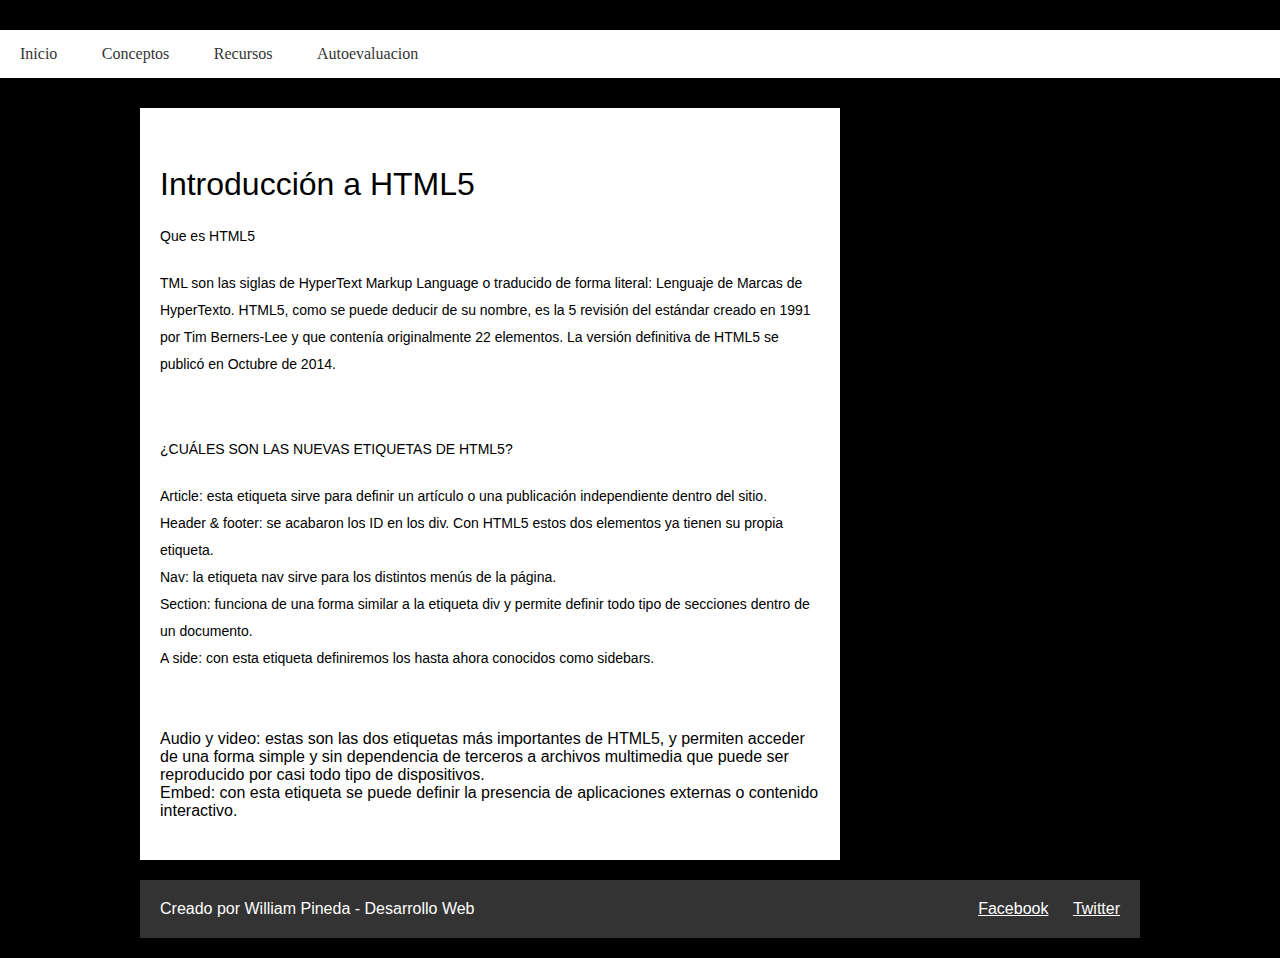
==== concepto1.html @ 0956665b "Add files via upload" ====
<!DOCTYPE html>
<html lang="en">
<head>
	<meta charset="UTF-8">
	<title>William Pineda</title>
	<meta name="viewport" content="width=device-width, user-scalable=no, initial-scale=1.0, maximum-scale=1.0, minimum-scale=1.0">
	<link rel="stylesheet" href="estilos.css">
</head>
<body>
	<header>
		<nav class="navegacion">
			<ul class="menu">
				<li><a href="index.html">Inicio</a></li>
				<li><a href="">Conceptos</a>
					<ul class="submenu">
					<li><a href="concepto1.html">Introducción a HTML5</a></li>
					<li><a href="concepto2.html">Novedades HTML5</a></li>
				</ul>
				</li>
				<li><a href="">Recursos</a>
				<ul class="submenu">
					<li><a href="recurso1.html">Recurso 1</a></li>
					<li><a href="recurso2.html">Recurso 2</a></li>
				</ul>
				</li>
				<li><a href="">Autoevaluacion</a>
				<ul class="submenu">
					<li><a href="">Autoevaluacion 1</a></li>
					<li><a href="">Autoevaluacion 2</a></li>
				</ul>
				</li>
			</ul>
		</nav>
	</header>

<div class="contenedor">
		<header>
			<div class="logo">
				<img src="imagenes/logo.png" alt="">
			</div>
		</header>

		<section class="main">
			<article>
				<div class="thumb">
					<img src="imagenes/thumb.jpg" alt="">
				</div>
				<h2>Introducción a HTML5</h2>
				<p>Que es HTML5</p>
				<p>TML son las siglas de HyperText Markup Language o traducido de forma literal: Lenguaje de Marcas de HyperTexto. HTML5, como se puede deducir de su nombre, es la 5 revisión del estándar creado en 1991 por Tim Berners-Lee y que contenía originalmente 22 elementos. La versión definitiva de HTML5 se publicó en Octubre de 2014.</p>
				<div class="thumb">
					<img src="imagenes/html5.jpg" alt="">
				</div>
				<p>¿CUÁLES SON LAS NUEVAS ETIQUETAS DE HTML5?</p>
				<p>Article: esta etiqueta sirve para definir un artículo o una publicación independiente dentro del sitio.<br>
					
				Header & footer: se acabaron los ID en los div. Con HTML5 estos dos elementos ya tienen su propia etiqueta.<br>
				Nav: la etiqueta nav sirve para los distintos menús de la página.<br>
				Section: funciona de una forma similar a la etiqueta div y permite definir todo tipo de secciones dentro de un documento.    <br>A
				side: con esta etiqueta definiremos los hasta ahora conocidos como sidebars.<br>
				<div class="thumb">
					<img src="imagenes/article.png" alt="">
				</div>
Audio y video: estas son las dos etiquetas más importantes de HTML5, y permiten acceder de una forma simple y sin dependencia de terceros a archivos multimedia que puede ser reproducido por casi todo tipo de dispositivos.<br>
Embed: con esta etiqueta se puede definir la presencia de aplicaciones externas o contenido interactivo.</p>

				</article>
		</section>

		<footer>
			<div class="autor">
				<p>Creado por William Pineda - Desarrollo Web</p>
			</div>
			<div class="redes-sociales">
				<a href="http://www.facebook.com">Facebook</a>
				<a href="http://www.twitter.com">Twitter</a>
			</div>
		</footer>
	</div>
</body>
</html>
---- estilos.css ----
*{
	margin: 0;
	padding: 0;
	-webkit-box-sizing: border-box;
	-moz-box-sizing:border-box;
	box-sizing:border-box;
}
body {
	font-family: 'Open Sans', sans-serif;
	background: #000 url('imagenes/fondo.jpg');
	background-size: cover;
	background-attachment: fixed;
}
.navegacion{
	widows: 1000px;
	margin: 30px auto;
	background: #fff;
}

.navegation ul{
	list-style: none;
}
.menu > li {
	/* position: relative;*/
	display: inline-block;
}
.menu > li > a{
	/* position: relative;*/
	display: block;
	padding: 15px 20px;
	color: #353535;
	font-family: 'Open Sans';
	text-decoration: none;
}

.menu li a:hover{
	color:#CE7D35;
	transition: all .3s;
}

 .submenu{
 	position: absolute;
 	background: #333333;
 	width: 120%;
 	visibility: hidden;
 	opacity: 0;
 	transition: opacity 1.5s;
 }

 .submenu li a {
 	display: block;
 	padding: 15px;
 	color: #fff;
 	font-family: 'Open Sans';
 	text-decoration:none;
 }
 .menu li:hover .submenu{
 	visibility: visible;
 	opacity: 1;
 }

 .contenedor {
	margin: auto;
	width: 90%;
	max-width: 1000px;
	display: flex;
	flex-direction:row;
	flex-wrap:wrap;
}
.main {
	background: #fff;
	padding: 20px;
	width: 70%;
}

.main article .thumb {
	margin-bottom: 20px;
}

.main article .thumb img {
	vertical-align: top;
	width: 100%;
}

.main article h2 {
	margin-bottom: 20px;
	font-weight: normal;
	font-size: 32px;
}

.main article p {
	margin-bottom: 20px;
	font-size: 14px;
	line-height: 27px;
}

aside {
	width: 30%;
	background: #537dca;
	padding: 20px;
	display: flex;
	flex-direction:column;
	flex-wrap:wrap;
	justify-content:space-between;
}



footer {
	margin-top: 20px;
	background: rgba(255,255,255,.2);
	padding: 20px;
	margin-bottom: 20px;
	width: 100%;
	color: #fff;
	display: flex;
	flex-direction:row;
	flex-wrap:no-wrap;
	justify-content:space-between;
}

footer .redes-sociales a {
	color: #fff;
	text-decoration: underline;
	margin-left: 20px;
}

footer .redes-sociales a:hover {
	text-decoration: none;
}


@media screen and (max-width: 600px) {
	header {
		flex-direction:column;
		padding-bottom: 20px; 
	}

	
	header .logo {
		margin-bottom: 10px;
	} 

	
	footer {
		flex-direction:column;
		text-align: center;
	}

	footer .autor {
		order:2;
		color: red;
	}

	footer .redes-sociales {
		order:1;
		margin-bottom: 20px;
	}
}

@media screen and (max-width: 400px) {
	aside {
		display: none;
	}
}
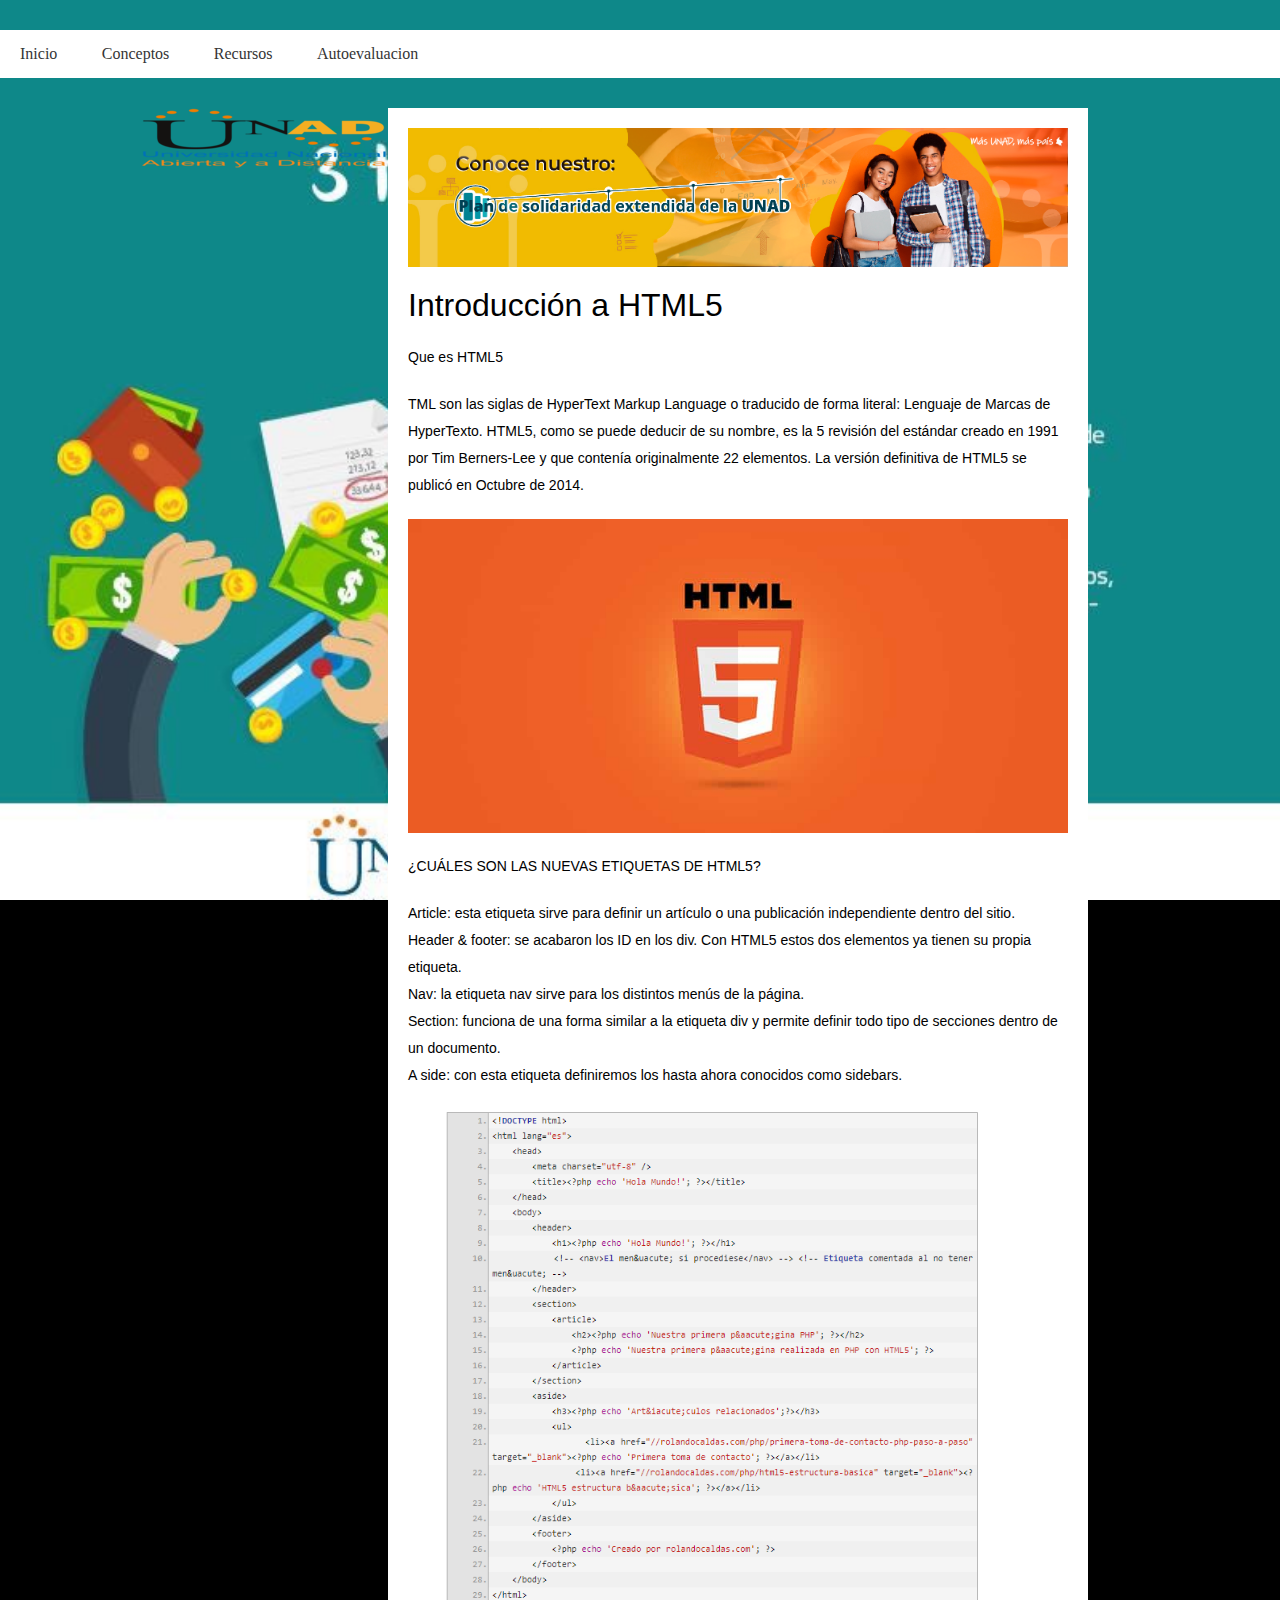
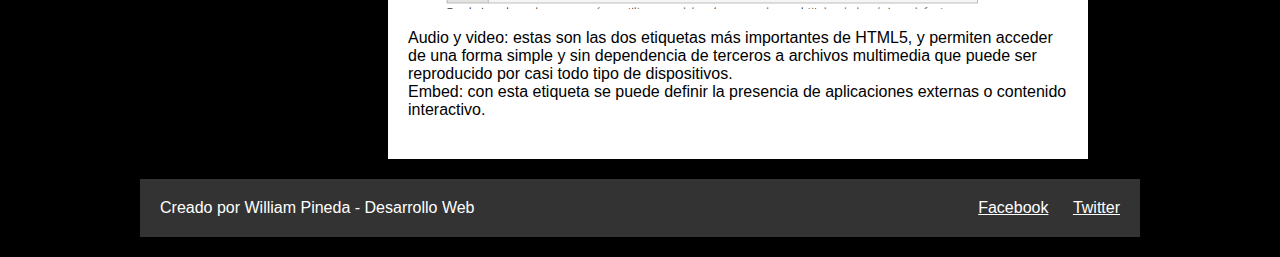
==== commit a1853942: "update" ====
--- a/concepto1.html
+++ b/concepto1.html
@@ -1,81 +1,81 @@
-<!DOCTYPE html>
-<html lang="en">
-<head>
-	<meta charset="UTF-8">
-	<title>William Pineda</title>
-	<meta name="viewport" content="width=device-width, user-scalable=no, initial-scale=1.0, maximum-scale=1.0, minimum-scale=1.0">
-	<link rel="stylesheet" href="estilos.css">
-</head>
-<body>
-	<header>
-		<nav class="navegacion">
-			<ul class="menu">
-				<li><a href="index.html">Inicio</a></li>
-				<li><a href="">Conceptos</a>
-					<ul class="submenu">
-					<li><a href="concepto1.html">Introducción a HTML5</a></li>
-					<li><a href="concepto2.html">Novedades HTML5</a></li>
-				</ul>
-				</li>
-				<li><a href="">Recursos</a>
-				<ul class="submenu">
-					<li><a href="recurso1.html">Recurso 1</a></li>
-					<li><a href="recurso2.html">Recurso 2</a></li>
-				</ul>
-				</li>
-				<li><a href="">Autoevaluacion</a>
-				<ul class="submenu">
-					<li><a href="">Autoevaluacion 1</a></li>
-					<li><a href="">Autoevaluacion 2</a></li>
-				</ul>
-				</li>
-			</ul>
-		</nav>
-	</header>
-
-<div class="contenedor">
-		<header>
-			<div class="logo">
-				<img src="imagenes/logo.png" alt="">
-			</div>
-		</header>
-
-		<section class="main">
-			<article>
-				<div class="thumb">
-					<img src="imagenes/thumb.jpg" alt="">
-				</div>
-				<h2>Introducción a HTML5</h2>
-				<p>Que es HTML5</p>
-				<p>TML son las siglas de HyperText Markup Language o traducido de forma literal: Lenguaje de Marcas de HyperTexto. HTML5, como se puede deducir de su nombre, es la 5 revisión del estándar creado en 1991 por Tim Berners-Lee y que contenía originalmente 22 elementos. La versión definitiva de HTML5 se publicó en Octubre de 2014.</p>
-				<div class="thumb">
-					<img src="imagenes/html5.jpg" alt="">
-				</div>
-				<p>¿CUÁLES SON LAS NUEVAS ETIQUETAS DE HTML5?</p>
-				<p>Article: esta etiqueta sirve para definir un artículo o una publicación independiente dentro del sitio.<br>
-					
-				Header & footer: se acabaron los ID en los div. Con HTML5 estos dos elementos ya tienen su propia etiqueta.<br>
-				Nav: la etiqueta nav sirve para los distintos menús de la página.<br>
-				Section: funciona de una forma similar a la etiqueta div y permite definir todo tipo de secciones dentro de un documento.    <br>A
-				side: con esta etiqueta definiremos los hasta ahora conocidos como sidebars.<br>
-				<div class="thumb">
-					<img src="imagenes/article.png" alt="">
-				</div>
-Audio y video: estas son las dos etiquetas más importantes de HTML5, y permiten acceder de una forma simple y sin dependencia de terceros a archivos multimedia que puede ser reproducido por casi todo tipo de dispositivos.<br>
-Embed: con esta etiqueta se puede definir la presencia de aplicaciones externas o contenido interactivo.</p>
-
-				</article>
-		</section>
-
-		<footer>
-			<div class="autor">
-				<p>Creado por William Pineda - Desarrollo Web</p>
-			</div>
-			<div class="redes-sociales">
-				<a href="http://www.facebook.com">Facebook</a>
-				<a href="http://www.twitter.com">Twitter</a>
-			</div>
-		</footer>
-	</div>
-</body>
+<!DOCTYPE html>
+<html lang="en">
+<head>
+	<meta charset="UTF-8">
+	<title>William Pineda</title>
+	<meta name="viewport" content="width=device-width, user-scalable=no, initial-scale=1.0, maximum-scale=1.0, minimum-scale=1.0">
+	<link rel="stylesheet" href="estilos.css">
+</head>
+<body>
+	<header>
+		<nav class="navegacion">
+			<ul class="menu">
+				<li><a href="index.html">Inicio</a></li>
+				<li><a href="">Conceptos</a>
+					<ul class="submenu">
+					<li><a href="concepto1.html">Introducción a HTML5</a></li>
+					<li><a href="concepto2.html">Novedades HTML5</a></li>
+				</ul>
+				</li>
+				<li><a href="">Recursos</a>
+				<ul class="submenu">
+					<li><a href="recurso1.html">Recurso 1</a></li>
+					<li><a href="recurso2.html">Recurso 2</a></li>
+				</ul>
+				</li>
+				<li><a href="">Autoevaluacion</a>
+				<ul class="submenu">
+					<li><a href="">Autoevaluacion 1</a></li>
+					<li><a href="">Autoevaluacion 2</a></li>
+				</ul>
+				</li>
+			</ul>
+		</nav>
+	</header>
+
+<div class="contenedor">
+		<header>
+			<div class="logo">
+				<img src="imagenes/logo.png" alt="">
+			</div>
+		</header>
+
+		<section class="main">
+			<article>
+				<div class="thumb">
+					<img src="imagenes/thumb.jpg" alt="">
+				</div>
+				<h2>Introducción a HTML5</h2>
+				<p>Que es HTML5</p>
+				<p>TML son las siglas de HyperText Markup Language o traducido de forma literal: Lenguaje de Marcas de HyperTexto. HTML5, como se puede deducir de su nombre, es la 5 revisión del estándar creado en 1991 por Tim Berners-Lee y que contenía originalmente 22 elementos. La versión definitiva de HTML5 se publicó en Octubre de 2014.</p>
+				<div class="thumb">
+					<img src="imagenes/html5.jpg" alt="">
+				</div>
+				<p>¿CUÁLES SON LAS NUEVAS ETIQUETAS DE HTML5?</p>
+				<p>Article: esta etiqueta sirve para definir un artículo o una publicación independiente dentro del sitio.<br>
+					
+				Header & footer: se acabaron los ID en los div. Con HTML5 estos dos elementos ya tienen su propia etiqueta.<br>
+				Nav: la etiqueta nav sirve para los distintos menús de la página.<br>
+				Section: funciona de una forma similar a la etiqueta div y permite definir todo tipo de secciones dentro de un documento.    <br>A
+				side: con esta etiqueta definiremos los hasta ahora conocidos como sidebars.<br>
+				<div class="thumb">
+					<img src="imagenes/article.png" alt="">
+				</div>
+Audio y video: estas son las dos etiquetas más importantes de HTML5, y permiten acceder de una forma simple y sin dependencia de terceros a archivos multimedia que puede ser reproducido por casi todo tipo de dispositivos.<br>
+Embed: con esta etiqueta se puede definir la presencia de aplicaciones externas o contenido interactivo.</p>
+
+				</article>
+		</section>
+
+		<footer>
+			<div class="autor">
+				<p>Creado por William Pineda - Desarrollo Web</p>
+			</div>
+			<div class="redes-sociales">
+				<a href="http://www.facebook.com">Facebook</a>
+				<a href="http://www.twitter.com">Twitter</a>
+			</div>
+		</footer>
+	</div>
+</body>
 </html>--- a/estilos.css
+++ b/estilos.css
@@ -1,165 +1,165 @@
-*{
-	margin: 0;
-	padding: 0;
-	-webkit-box-sizing: border-box;
-	-moz-box-sizing:border-box;
-	box-sizing:border-box;
-}
-body {
-	font-family: 'Open Sans', sans-serif;
-	background: #000 url('imagenes/fondo.jpg');
-	background-size: cover;
-	background-attachment: fixed;
-}
-.navegacion{
-	widows: 1000px;
-	margin: 30px auto;
-	background: #fff;
-}
-
-.navegation ul{
-	list-style: none;
-}
-.menu > li {
-	/* position: relative;*/
-	display: inline-block;
-}
-.menu > li > a{
-	/* position: relative;*/
-	display: block;
-	padding: 15px 20px;
-	color: #353535;
-	font-family: 'Open Sans';
-	text-decoration: none;
-}
-
-.menu li a:hover{
-	color:#CE7D35;
-	transition: all .3s;
-}
-
- .submenu{
- 	position: absolute;
- 	background: #333333;
- 	width: 120%;
- 	visibility: hidden;
- 	opacity: 0;
- 	transition: opacity 1.5s;
- }
-
- .submenu li a {
- 	display: block;
- 	padding: 15px;
- 	color: #fff;
- 	font-family: 'Open Sans';
- 	text-decoration:none;
- }
- .menu li:hover .submenu{
- 	visibility: visible;
- 	opacity: 1;
- }
-
- .contenedor {
-	margin: auto;
-	width: 90%;
-	max-width: 1000px;
-	display: flex;
-	flex-direction:row;
-	flex-wrap:wrap;
-}
-.main {
-	background: #fff;
-	padding: 20px;
-	width: 70%;
-}
-
-.main article .thumb {
-	margin-bottom: 20px;
-}
-
-.main article .thumb img {
-	vertical-align: top;
-	width: 100%;
-}
-
-.main article h2 {
-	margin-bottom: 20px;
-	font-weight: normal;
-	font-size: 32px;
-}
-
-.main article p {
-	margin-bottom: 20px;
-	font-size: 14px;
-	line-height: 27px;
-}
-
-aside {
-	width: 30%;
-	background: #537dca;
-	padding: 20px;
-	display: flex;
-	flex-direction:column;
-	flex-wrap:wrap;
-	justify-content:space-between;
-}
-
-
-
-footer {
-	margin-top: 20px;
-	background: rgba(255,255,255,.2);
-	padding: 20px;
-	margin-bottom: 20px;
-	width: 100%;
-	color: #fff;
-	display: flex;
-	flex-direction:row;
-	flex-wrap:no-wrap;
-	justify-content:space-between;
-}
-
-footer .redes-sociales a {
-	color: #fff;
-	text-decoration: underline;
-	margin-left: 20px;
-}
-
-footer .redes-sociales a:hover {
-	text-decoration: none;
-}
-
-
-@media screen and (max-width: 600px) {
-	header {
-		flex-direction:column;
-		padding-bottom: 20px; 
-	}
-
-	
-	header .logo {
-		margin-bottom: 10px;
-	} 
-
-	
-	footer {
-		flex-direction:column;
-		text-align: center;
-	}
-
-	footer .autor {
-		order:2;
-		color: red;
-	}
-
-	footer .redes-sociales {
-		order:1;
-		margin-bottom: 20px;
-	}
-}
-
-@media screen and (max-width: 400px) {
-	aside {
-		display: none;
-	}
+*{
+	margin: 0;
+	padding: 0;
+	-webkit-box-sizing: border-box;
+	-moz-box-sizing:border-box;
+	box-sizing:border-box;
+}
+body {
+	font-family: 'Open Sans', sans-serif;
+	background: #000 url('imagenes/fondo.jpg');
+	background-size: cover;
+	background-attachment: fixed;
+}
+.navegacion{
+	widows: 1000px;
+	margin: 30px auto;
+	background: #fff;
+}
+
+.navegation ul{
+	list-style: none;
+}
+.menu > li {
+	/* position: relative;*/
+	display: inline-block;
+}
+.menu > li > a{
+	/* position: relative;*/
+	display: block;
+	padding: 15px 20px;
+	color: #353535;
+	font-family: 'Open Sans';
+	text-decoration: none;
+}
+
+.menu li a:hover{
+	color:#CE7D35;
+	transition: all .3s;
+}
+
+ .submenu{
+ 	position: absolute;
+ 	background: #333333;
+ 	width: 120%;
+ 	visibility: hidden;
+ 	opacity: 0;
+ 	transition: opacity 1.5s;
+ }
+
+ .submenu li a {
+ 	display: block;
+ 	padding: 15px;
+ 	color: #fff;
+ 	font-family: 'Open Sans';
+ 	text-decoration:none;
+ }
+ .menu li:hover .submenu{
+ 	visibility: visible;
+ 	opacity: 1;
+ }
+
+ .contenedor {
+	margin: auto;
+	width: 90%;
+	max-width: 1000px;
+	display: flex;
+	flex-direction:row;
+	flex-wrap:wrap;
+}
+.main {
+	background: #fff;
+	padding: 20px;
+	width: 70%;
+}
+
+.main article .thumb {
+	margin-bottom: 20px;
+}
+
+.main article .thumb img {
+	vertical-align: top;
+	width: 100%;
+}
+
+.main article h2 {
+	margin-bottom: 20px;
+	font-weight: normal;
+	font-size: 32px;
+}
+
+.main article p {
+	margin-bottom: 20px;
+	font-size: 14px;
+	line-height: 27px;
+}
+
+aside {
+	width: 30%;
+	background: #537dca;
+	padding: 20px;
+	display: flex;
+	flex-direction:column;
+	flex-wrap:wrap;
+	justify-content:space-between;
+}
+
+
+
+footer {
+	margin-top: 20px;
+	background: rgba(255,255,255,.2);
+	padding: 20px;
+	margin-bottom: 20px;
+	width: 100%;
+	color: #fff;
+	display: flex;
+	flex-direction:row;
+	flex-wrap:no-wrap;
+	justify-content:space-between;
+}
+
+footer .redes-sociales a {
+	color: #fff;
+	text-decoration: underline;
+	margin-left: 20px;
+}
+
+footer .redes-sociales a:hover {
+	text-decoration: none;
+}
+
+
+@media screen and (max-width: 600px) {
+	header {
+		flex-direction:column;
+		padding-bottom: 20px; 
+	}
+
+	
+	header .logo {
+		margin-bottom: 10px;
+	} 
+
+	
+	footer {
+		flex-direction:column;
+		text-align: center;
+	}
+
+	footer .autor {
+		order:2;
+		 
+	}
+
+	footer .redes-sociales {
+		order:1;
+		margin-bottom: 20px;
+	}
+}
+
+@media screen and (max-width: 400px) {
+	aside {
+		display: none;
+	}
 }